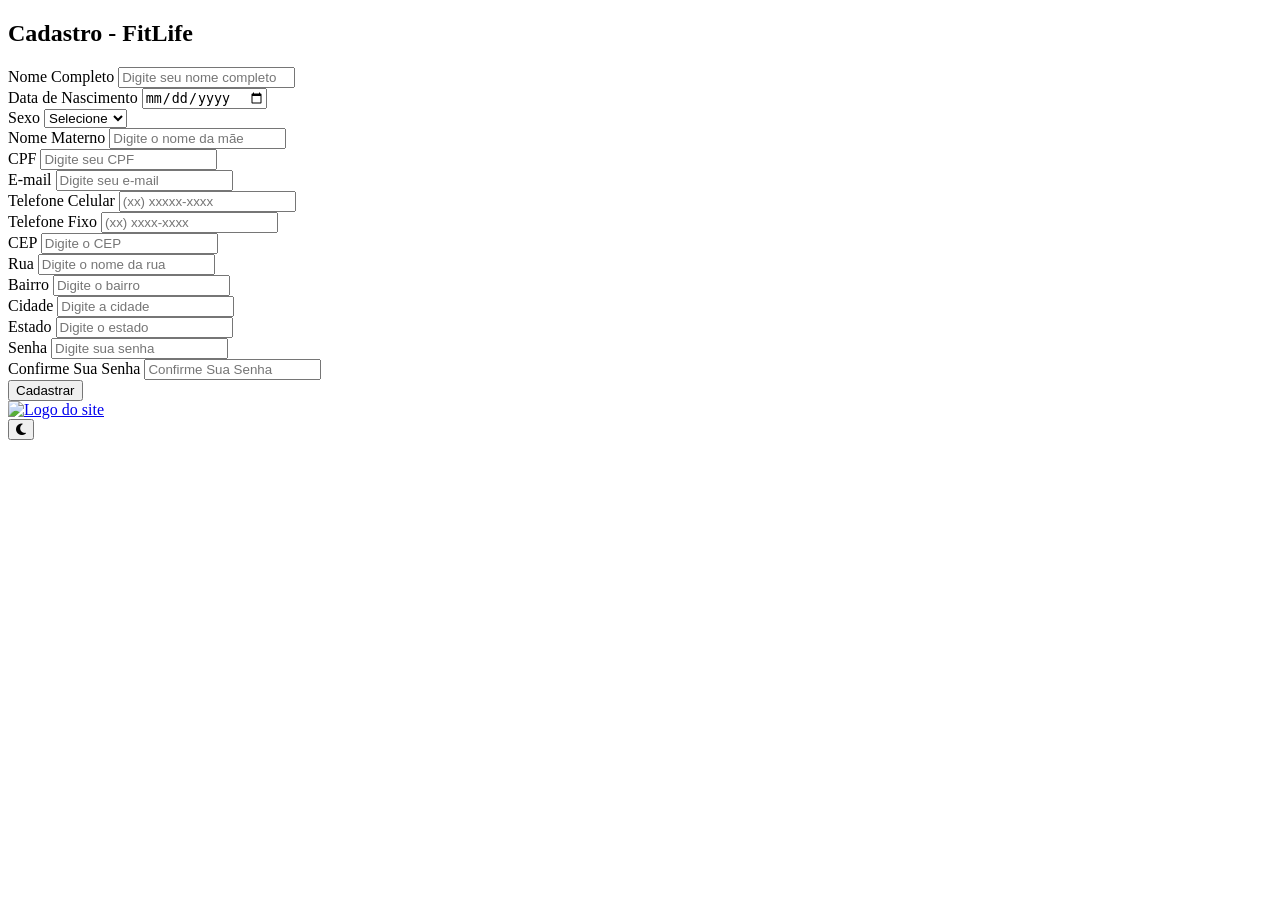
==== Cadastrar.html @ 354df425 "Add files via upload" ====
<!DOCTYPE html> <!-- Define o documento como HTML5 -->
<html lang="pt-br"> <!-- Define o idioma da página -->
<head> <!-- Cabeçalho do documento -->
  <meta charset="UTF-8"> <!-- Codificação de caracteres em UTF-8 -->
  <meta name="viewport" content="width=device-width, initial-scale=1.0"> <!-- Responsivo para mobile -->
  <title>Cadastro - FitLife</title> <!-- Título da aba do navegador -->

  <!-- ------------------ começo do header ------------------ -->
  <link rel="stylesheet" href="CSS/Cadastrar.css"> <!-- Importa o CSS específico da página de cadastro -->
  <link rel="stylesheet" href="https://cdnjs.cloudflare.com/ajax/libs/font-awesome/6.5.0/css/all.min.css"> <!-- Ícones Font Awesome -->
  <!-- ------------------ final do header  ------------------ -->
</head>
<body> <!-- Corpo da página -->

  <!-- ------------------ começo do container do formulário ------------------ -->
  <div class="login-container"> <!-- Container com rolagem para o formulário -->
    <h2>Cadastro - FitLife</h2> <!-- Título do formulário -->

    <form id="loginForm"> <!-- Formulário de cadastro com ID usado no JS -->
      <!-- Campo: Nome Completo -->
      <div class="form-group"> <!-- Agrupa label e input -->
        <label for="nomeCompleto">Nome Completo</label> <!-- Rótulo do campo -->
        <input type="text" id="nomeCompleto" placeholder="Digite seu nome completo"> <!-- Entrada de texto -->
      </div>

      <!-- Campo: Data de Nascimento -->
      <div class="form-group">
        <label for="dataNascimento">Data de Nascimento</label>
        <input type="date" id="dataNascimento"> <!-- Entrada do tipo data -->
      </div>

      <!-- Campo: Sexo -->
      <div class="form-group">
        <label for="sexo">Sexo</label>
        <select id="sexo"> <!-- Select para sexo -->
          <option value="">Selecione</option> <!-- Opção padrão -->
          <option value="masculino">Masculino</option>
          <option value="feminino">Feminino</option>
          <option value="outro">Outro</option>
        </select>
      </div>

      <!-- Campo: Nome Materno -->
      <div class="form-group">
        <label for="nomeMaterno">Nome Materno</label>
        <input type="text" id="nomeMaterno" placeholder="Digite o nome da mãe">
      </div>

      <!-- Campo: CPF -->
      <div class="form-group">
        <label for="cpf">CPF</label>
        <input type="text" id="cpf" placeholder="Digite seu CPF">
      </div>

      <!-- Campo: E-mail -->
      <div class="form-group">
        <label for="email">E-mail</label>
        <input type="email" id="email" placeholder="Digite seu e-mail">
      </div>

      <!-- Campo: Telefone Celular -->
      <div class="form-group">
        <label for="telefoneCelular">Telefone Celular</label>
        <input type="tel" id="telefoneCelular" placeholder="(xx) xxxxx-xxxx">
      </div>

      <!-- Campo: Telefone Fixo (opcional) -->
      <div class="form-group">
        <label for="telefoneFixo">Telefone Fixo</label>
        <input type="tel" id="telefoneFixo" placeholder="(xx) xxxx-xxxx">
      </div>

      <!-- Endereço: CEP -->
      <div class="form-group">
        <label for="cep">CEP</label>
        <input type="text" id="cep" placeholder="Digite o CEP">
      </div>

      <!-- Endereço: Rua -->
      <div class="form-group">
        <label for="rua">Rua</label>
        <input type="text" id="rua" placeholder="Digite o nome da rua">
      </div>

      <!-- Endereço: Bairro -->
      <div class="form-group">
        <label for="bairro">Bairro</label>
        <input type="text" id="bairro" placeholder="Digite o bairro">
      </div>

      <!-- Endereço: Cidade -->
      <div class="form-group">
        <label for="cidade">Cidade</label>
        <input type="text" id="cidade" placeholder="Digite a cidade">
      </div>

      <!-- Endereço: Estado -->
      <div class="form-group">
        <label for="estado">Estado</label>
        <input type="text" id="estado" placeholder="Digite o estado">
      </div>

      <!-- Campo: Senha -->
      <div class="form-group">
        <label for="senha">Senha</label>
        <input type="password" id="senha" placeholder="Digite sua senha"> <!-- Campo de senha -->
      </div>

      <!-- Campo: Confirmar Senha -->
      <div class="form-group">
        <label for="confirmarSenha">Confirme Sua Senha</label>
        <input type="password" id="confirmarSenha" placeholder="Confirme Sua Senha">
      </div>

      <!-- Botão de envio -->
      <button class="login-btn" type="submit">Cadastrar</button> <!-- Submete o formulário -->

      <!-- Mensagens -->
      <div class="error-msg" id="errorMsg"></div> <!-- Mensagem global de erro/sucesso -->
      <div id="mensagemSenha" class="mensagem-senha"></div> <!-- Mensagem auxiliar de senha -->
    </form>
  </div>
  <!-- ------------------ final do container do formulário ------------------ -->

  <!-- ------------------ começo do header ------------------ -->
  <header id="header"> <!-- Cabeçalho com logo e botão de modo escuro -->
    <div class="logo-container"> <!-- Container da logo -->
      <a href="index.html"> <!-- Link para a home -->
        <img src="img/ft.png.png" alt="Logo do site" class="logo-header"> <!-- Logo -->
      </a>
    </div>

    <button id="darkModeToggle" class="dark-mode-btn"> <!-- Botão do modo escuro -->
      <i class="fas fa-moon"></i> <!-- Ícone de lua -->
    </button>
  </header>
  <!-- ------------------ final do header  ------------------ -->

  <!-- ------------------ começo do script ------------------ -->
  <script src="JS/Cadastrar.js"></script> <!-- Importa o JavaScript do cadastro -->
  <!-- ------------------ final do script ------------------ -->

</body>
</html>
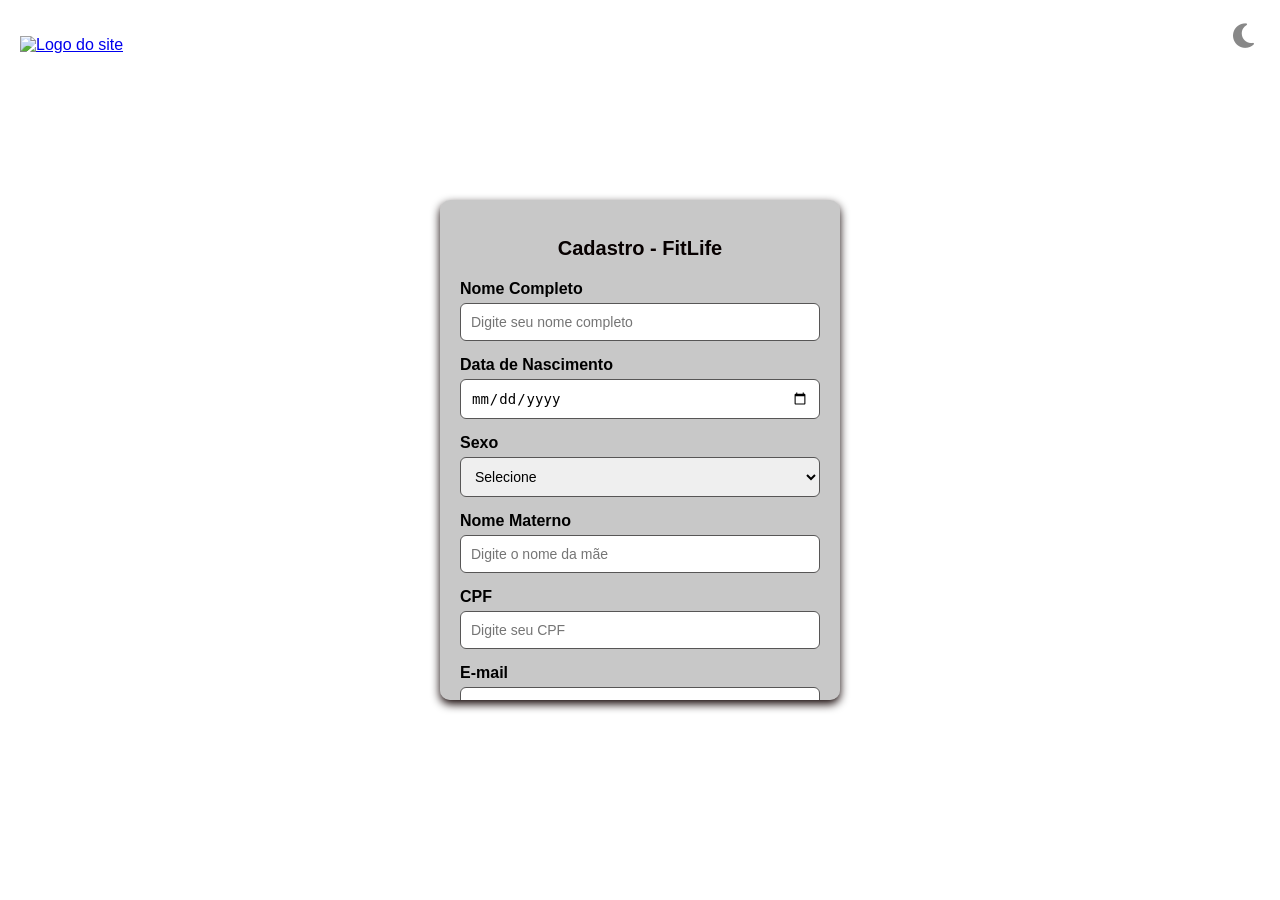
==== commit f86c58ff: "Update Cadastrar.html" ====
--- a/Cadastrar.html
+++ b/Cadastrar.html
@@ -6,7 +6,7 @@
   <title>Cadastro - FitLife</title> <!-- Título da aba do navegador -->
 
   <!-- ------------------ começo do header ------------------ -->
-  <link rel="stylesheet" href="CSS/Cadastrar.css"> <!-- Importa o CSS específico da página de cadastro -->
+  <link rel="stylesheet" href="Cadastrar.css"> <!-- Importa o CSS específico da página de cadastro -->
   <link rel="stylesheet" href="https://cdnjs.cloudflare.com/ajax/libs/font-awesome/6.5.0/css/all.min.css"> <!-- Ícones Font Awesome -->
   <!-- ------------------ final do header  ------------------ -->
 </head>
@@ -142,3 +142,4 @@
 
 </body>
 </html>
+
--- a/Cadastrar.css
+++ b/Cadastrar.css
@@ -0,0 +1,203 @@
+/* ------------------ começo do modo claro (base) ------------------ */
+
+/* Estilo Global do body */
+body {
+  margin: 0; /* zera margens padrão */
+  font-family: Arial, sans-serif; /* fonte base */
+  background: url(https://i.imgur.com/pOLgXPQ.png ); /* imagem de fundo (claro) */
+  background-size: cover; /* cobre toda a tela */
+  height: 100vh; /* altura total da viewport */
+  display: flex; /* usa flexbox */
+  justify-content: center; /* centraliza horizontalmente */
+  align-items: center; /* centraliza verticalmente */
+  color: #ffffff; /* cor do texto clara */
+  transition: background-color 0.3s, color 0.3s; /* transições suaves */
+  overflow: hidden; /* impede a rolagem do body */
+}
+/* ------------------ final do modo claro (base) ------------------ */
+
+
+/* ------------------ começo do container com rolagem ------------------ */
+.login-container {
+  width: 100%; /* ocupa 100% da largura disponível */
+  max-width: 400px; /* limita a largura máxima */
+  max-height: 500px; /* altura máxima visível (rolagem interna) */
+  overflow-y: auto; /* rolagem vertical */
+  padding: 20px; /* espaçamento interno */
+  background-color: #5e5e5f57; /* fundo translúcido */
+  border-radius: 10px; /* cantos arredondados */
+  box-shadow: 0 4px 10px rgb(15, 0, 0); /* sombra */
+  box-sizing: border-box; /* inclui padding nas dimensões */
+  transition: all 0.3s ease; /* anima pequenas mudanças */
+  scrollbar-width: thin; /* scrollbar fino (Firefox) */
+  scrollbar-color: #000000 transparent; /* cores da barra (Firefox) */
+}
+.login-container::-webkit-scrollbar { width: 8px; } /* largura da barra (Chrome) */
+.login-container::-webkit-scrollbar-thumb {
+  background-color: #020000; /* cor da barra */
+  border-radius: 10px; /* cantos arredondados */
+}
+/* ------------------ final do container com rolagem ------------------ */
+
+
+/* ------------------ começo do título ------------------ */
+.login-container h2 {
+  text-align: center; /* centraliza o título */
+  margin-bottom: 20px; /* espaço inferior */
+  font-size: 20px; /* tamanho da fonte */
+  color: #070000; /* cor do título (modo claro) */
+}
+/* ------------------ final do título ------------------ */
+
+
+/* ------------------ começo dos campos do formulário ------------------ */
+.form-group { margin-bottom: 15px; } /* espaço entre grupos */
+
+.form-group label {
+  display: block; /* ocupa linha inteira */
+  margin-bottom: 5px; /* espaço inferior do label */
+  font-weight: bold; /* negrito */
+  color: #000000; /* cor do texto do label (claro) */
+}
+
+.form-group input,
+.form-group select {
+  width: 100%; /* ocupa a largura total do container */
+  padding: 10px; /* espaçamento interno */
+  font-size: 14px; /* tamanho da fonte */
+  border: 1px solid #575656; /* borda padrão */
+  border-radius: 6px; /* cantos arredondados */
+  box-sizing: border-box; /* inclui padding na largura */
+  transition: border-color 0.3s; /* transição ao focar */
+}
+
+.form-group input:focus,
+.form-group select:focus {
+  border-color: #0066cc; /* cor da borda ao focar */
+  outline: none; /* remove contorno padrão do navegador */
+}
+/* ------------------ final dos campos do formulário ------------------ */
+
+
+/* ------------------ começo do botão principal ------------------ */
+.login-btn {
+  width: 100%; /* botão ocupa toda a largura */
+  background-color: #06498b; /* cor do botão (claro) */
+  color: #fff; /* texto branco */
+  padding: 12px; /* altura do botão */
+  font-size: 16px; /* tamanho da fonte */
+  border: none; /* remove borda padrão */
+  border-radius: 6px; /* cantos arredondados */
+  cursor: pointer; /* cursor “mãozinha” */
+  transition: background-color 0.3s; /* animação ao hover */
+}
+.login-btn:hover { background-color: #004c99; } /* hover mais escuro */
+/* ------------------ final do botão principal ------------------ */
+
+
+/* ------------------ começo do header visual ------------------ */
+#header {  
+  position: fixed; /* fixa no topo */
+  top: 0; /* encosta no topo */
+  width: 100%; /* largura total */
+  height: 90px; /* altura */
+  background-color: rgba(0, 0, 0, 0.0); /* transparente */
+  color: white; /* cor do texto */
+  display: flex; /* flexbox */
+  align-items: center; /* alinha verticalmente */
+  padding: 0 20px; /* espaçamento interno horizontal */
+  box-sizing: border-box; /* inclui padding no cálculo */
+  z-index: 1000; /* sobrepõe outros elementos */
+  transition: background-color 0.3s; /* transição de fundo */
+}
+.logo-header {
+  height: 223px; /* altura da logo */
+  width: auto; /* largura proporcional */
+  object-fit: contain; /* mantém proporções da imagem */
+}
+/* ------------------ final do header visual ------------------ */
+
+
+/* ------------------ começo do modo escuro ------------------ */
+/* Body em dark mode */
+body.dark-mode {
+  background: url(https://i.imgur.com/qaDT1ct.png) no-repeat center center fixed; /* papel de parede dark */
+  background-size: cover; /* cobre a tela */
+  color: #f0efef; /* texto mais claro */
+}
+
+/* Container dark mode */
+body.dark-mode .login-container {
+  background-color: #000000; /* fundo preto */
+  color: #f0eded; /* texto claro */
+  scrollbar-color: #ffffff transparent; /* barra branca */
+  box-shadow: 0 0 15px #2c2c54; /* sombra suave azulada */
+}
+
+/* Título dark mode */
+body.dark-mode .login-container h2 { color: #9199e4; } /* cor do título no dark */
+
+/* Campos no dark mode (obs: havia um typo "labe" -> label no original) */
+body.dark-mode .form-group label,
+body.dark-mode .form-group input,
+body.dark-mode .form-group select {
+  color: #fff9f9; /* texto claro */
+  background-color: #494848; /* fundo do input */
+  border: 1px solid #424040; /* borda mais discreta */
+}
+
+/* Botão principal no dark */
+body.dark-mode .login-btn { background-color: #180d74; } /* roxo escuro */
+body.dark-mode .login-btn:hover { background-color: #ffffff; color: #000; } /* contraste no hover */
+
+/* Mensagens no dark */
+body.dark-mode .error-msg { color: red; } /* erro em vermelho */
+body.dark-mode .mensagem-senha { color: #a09f9f; } /* mensagem auxiliar cinza */
+/* ------------------ final do modo escuro ------------------ */
+
+
+/* ------------------ começo do botão de modo escuro ------------------ */
+.dark-mode-btn {
+  position: fixed; /* posiciona fixo na tela */
+  top: 20px; /* distância do topo */
+  right: 20px; /* distância da direita */
+  background: none; /* sem fundo */
+  border: none; /* sem borda */
+  color: #888; /* cor do ícone (claro) */
+  font-size: 28px; /* tamanho do ícone */
+  cursor: pointer; /* cursor de clique */
+  z-index: 1000; /* acima do conteúdo */
+  transition: color 0.3s; /* transição de cor */
+}
+.dark-mode-btn:hover { color: #ffd700; } /* amarelo no hover (claro) */
+
+body.dark-mode .dark-mode-btn { color: #ffd700; } /* dourado no dark */
+body.dark-mode .dark-mode-btn:hover { color: #fff; } /* branco no hover (dark) */
+/* ------------------ final do botão de modo escuro ------------------ */
+
+
+/* ------------------ começo do header semântico extra ------------------ */
+/* Header semântico do HTML (para compatibilidade) */
+header {
+  position: absolute; /* posição absoluta (não fixa) */
+  top: 0; /* no topo */
+  left: 0; /* encostado à esquerda */
+  padding: 10px 20px; /* espaçamento interno */
+  display: flex; /* flexbox para alinhar itens */
+  align-items: center; /* centraliza verticalmente */
+}
+.logo-container {
+  position: fixed; /* fixa a logo no topo */
+  top: auto; /* posicionamento automático no eixo Y */
+  left: 20px; /* 20px da esquerda */
+  z-index: 1000; /* sobre outros elementos */
+}
+/* Label mais claro no dark */
+body.dark-mode .form-group label {
+  display: block; /* mantém quebra de linha */
+  margin-bottom: 5px; /* espaçamento inferior */
+  font-weight: bold; /* negrito */
+  color: #fdfbfb; /* branco suave */
+}
+#header.dark-mode { background-color: #000000; } /* cabeçalho escuro sólido */
+/* ------------------ final do header semântico extra ------------------ */
